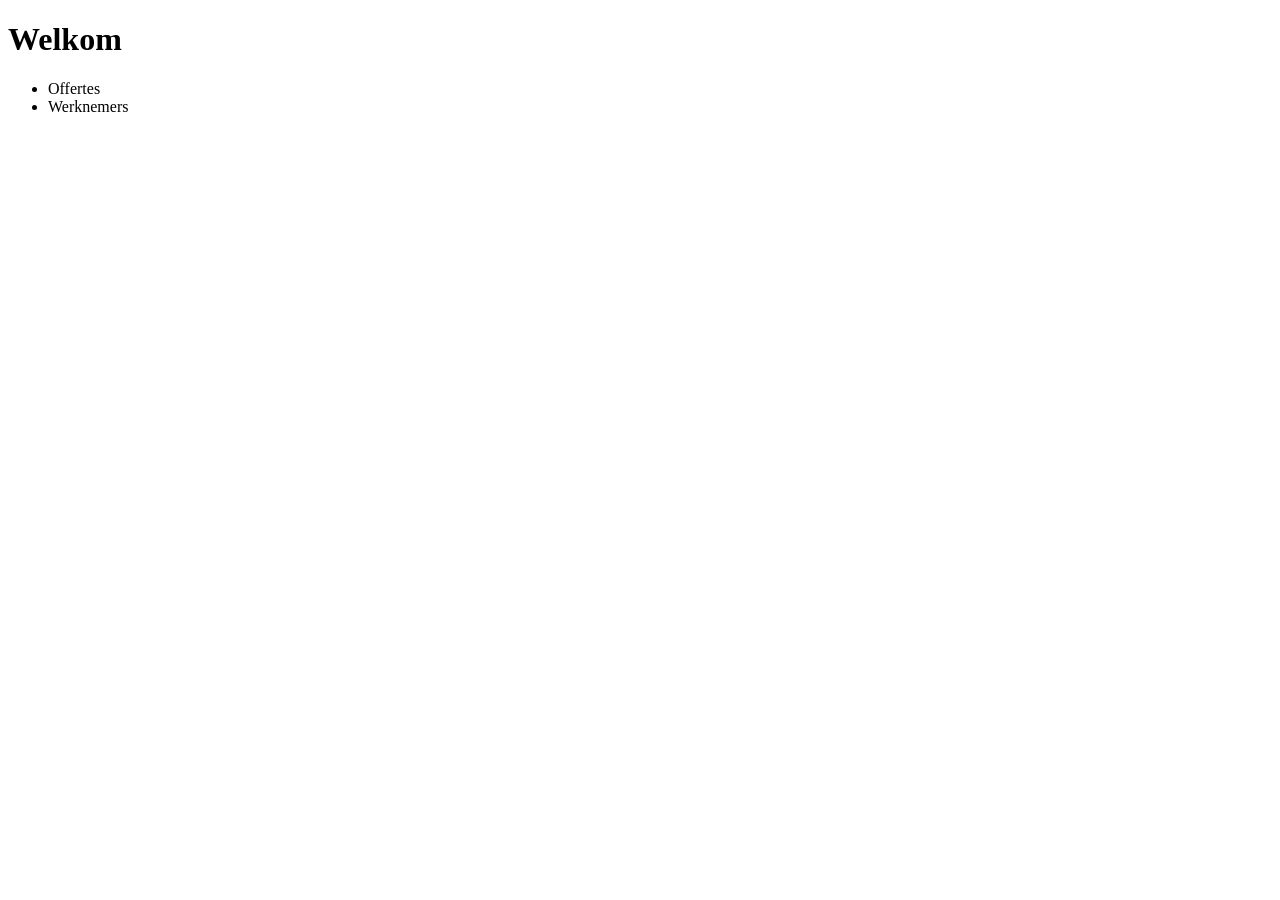
==== src/main/resources/templates/index.html @ bd19ec88 "Deault Security" ====
<!DOCTYPE html>
<html lang="nl" xmlns:th="http://www.thymeleaf.org">
<head>
    <meta charset="UTF-8">
    <title>Welkom</title>
    <link rel="stylesheet" th:href="@{/css/security.css}"></link>
</head>
<body>
    <h1>Welkom</h1>
    <ul>
        <li><a th:href="@{/offertes}">Offertes</a></li>
        <li><a th:href="@{/werknemers}">Werknemers</a></li>
    </ul>
</body>
</html>
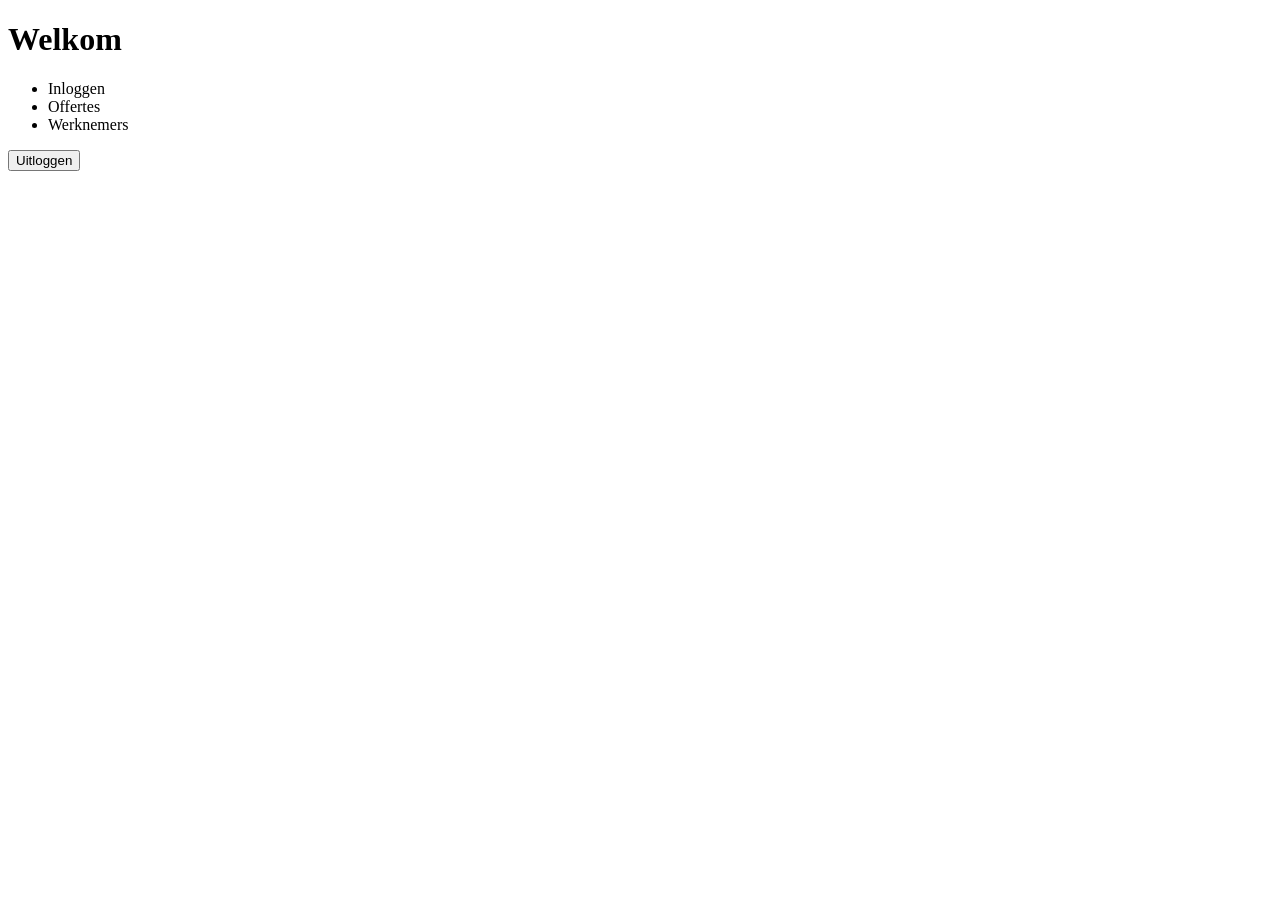
==== commit 69bc9ee5: "Aangepast Security" ====
--- a/src/main/resources/templates/index.html
+++ b/src/main/resources/templates/index.html
@@ -1,5 +1,5 @@
 <!DOCTYPE html>
-<html lang="nl" xmlns:th="http://www.thymeleaf.org">
+<html lang="nl" xmlns:th="http://www.thymeleaf.org" xmlns:sec="http://www.thymeleaf.org/extras/spring-security">
 <head>
     <meta charset="UTF-8">
     <title>Welkom</title>
@@ -8,8 +8,12 @@
 <body>
     <h1>Welkom</h1>
     <ul>
-        <li><a th:href="@{/offertes}">Offertes</a></li>
-        <li><a th:href="@{/werknemers}">Werknemers</a></li>
+        <li sec:authorize="isAnonymous()"><a th:href="@{/login}">Inloggen</a></li>
+        <li sec:authorize-url="/offertes"><a th:href="@{/offertes}">Offertes</a></li>
+        <li sec:authorize-url="/werknemers"><a th:href="@{/werknemers}">Werknemers</a></li>
     </ul>
+    <form method="post" th:action="@{/logout}" sec:authorize="isAuthenticated()">
+        <button><span sec:authentication="name"></span> Uitloggen</button>
+    </form>
 </body>
 </html>
